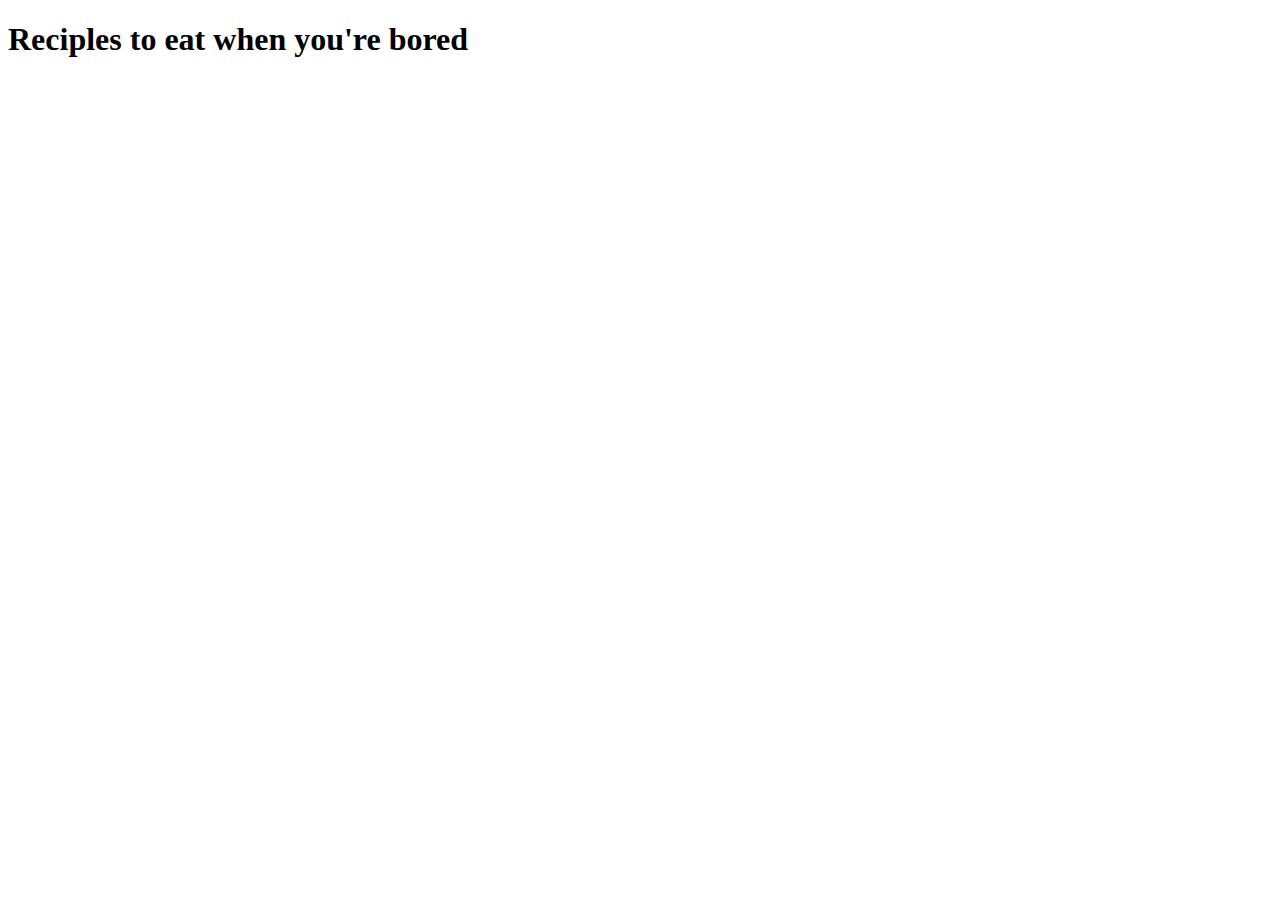
==== index.html @ 4f6f7837 "Add index.html" ====
<!DOCTYPE html>

<html lang ="en">
    <head>
        <meta charset="UTF-8">
        <title>Recipes</title>
    </head>

    <body>
        <h1>Reciples to eat when you're bored</h1>
    </body>
</html>
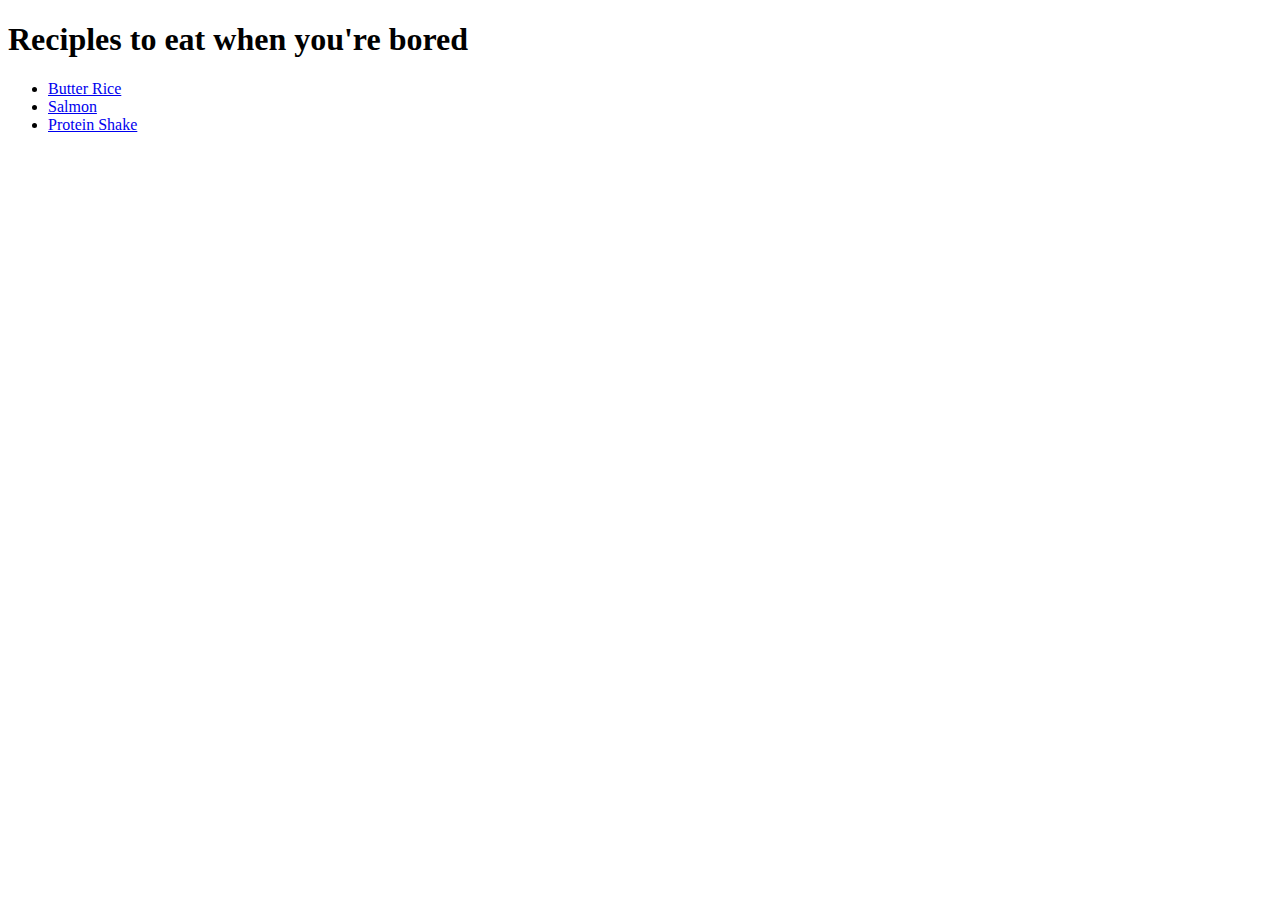
==== commit 91f0852f: "Edit butter_rice and index.html" ====
--- a/index.html
+++ b/index.html
@@ -1,12 +1,16 @@
 <!DOCTYPE html>
-
 <html lang ="en">
-    <head>
-        <meta charset="UTF-8">
-        <title>Recipes</title>
-    </head>
+<head>
+    <meta charset="UTF-8">
+    <title>Recipe Book</title>
+</head>
 
     <body>
         <h1>Reciples to eat when you're bored</h1>
+        <ul>
+            <li><a href="recipes/butter_rice.html">Butter Rice</a></li>
+            <li><a href="recipes/yourrecipe.html">Salmon</a></li>
+            <li><a href="recipes/yourrecipe.html">Protein Shake</a></li>
+          </ul>
     </body>
 </html>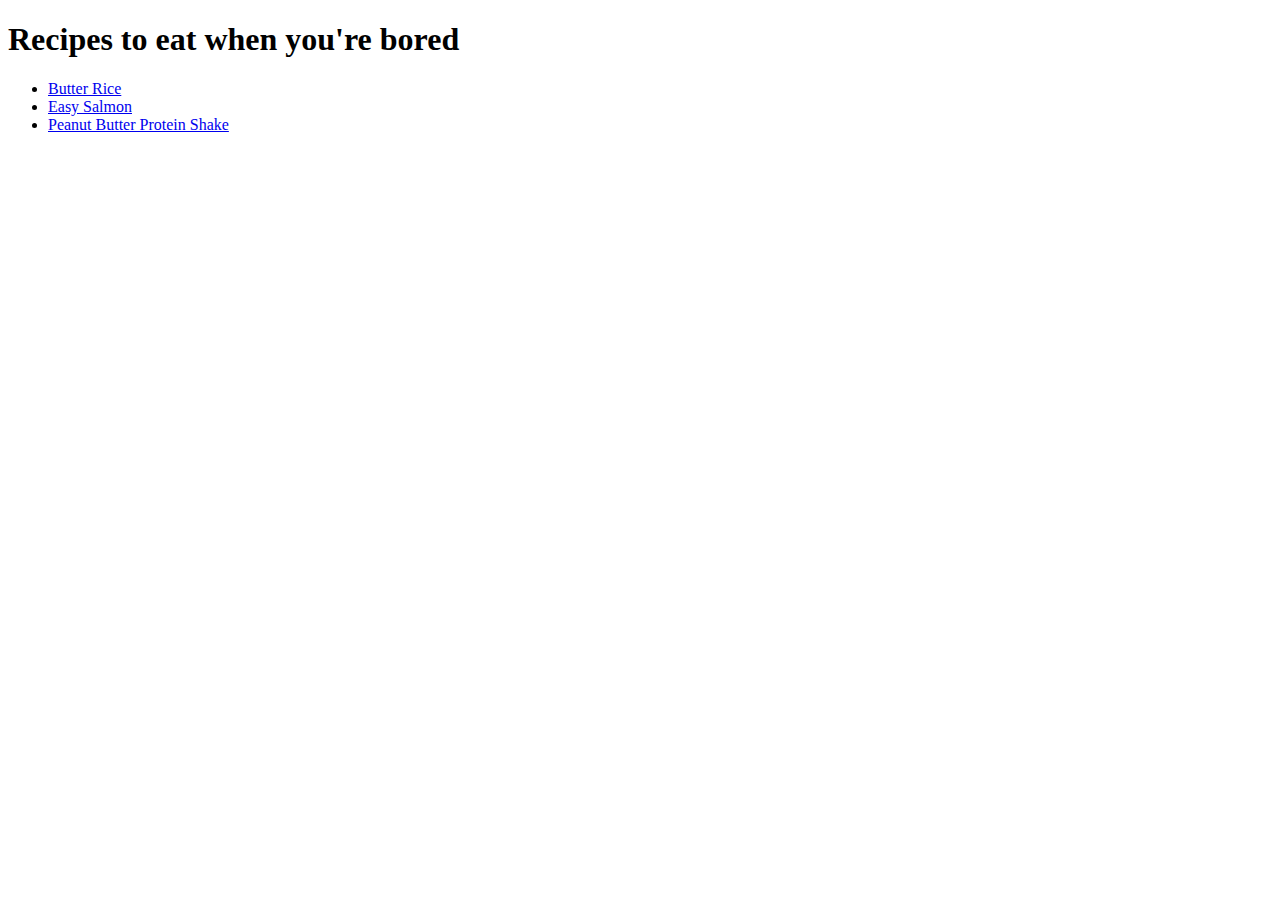
==== commit 586e7512: "Rename 2 files and add pb-protein-shake.html" ====
--- a/index.html
+++ b/index.html
@@ -1,16 +1,16 @@
 <!DOCTYPE html>
 <html lang ="en">
-<head>
-    <meta charset="UTF-8">
-    <title>Recipe Book</title>
-</head>
+    <head>
+        <meta charset="UTF-8">
+        <title>Recipe Book</title>
+    </head>
 
     <body>
-        <h1>Reciples to eat when you're bored</h1>
+        <h1>Recipes to eat when you're bored</h1>
         <ul>
-            <li><a href="recipes/butter_rice.html">Butter Rice</a></li>
-            <li><a href="recipes/yourrecipe.html">Salmon</a></li>
-            <li><a href="recipes/yourrecipe.html">Protein Shake</a></li>
-          </ul>
+            <li><a href="recipes/butter-rice.html">Butter Rice</a></li>
+            <li><a href="recipes/salmon.html">Easy Salmon</a></li>
+            <li><a href="recipes/pb-protein-shake.html">Peanut Butter Protein Shake</a></li>
+            </ul>
     </body>
 </html>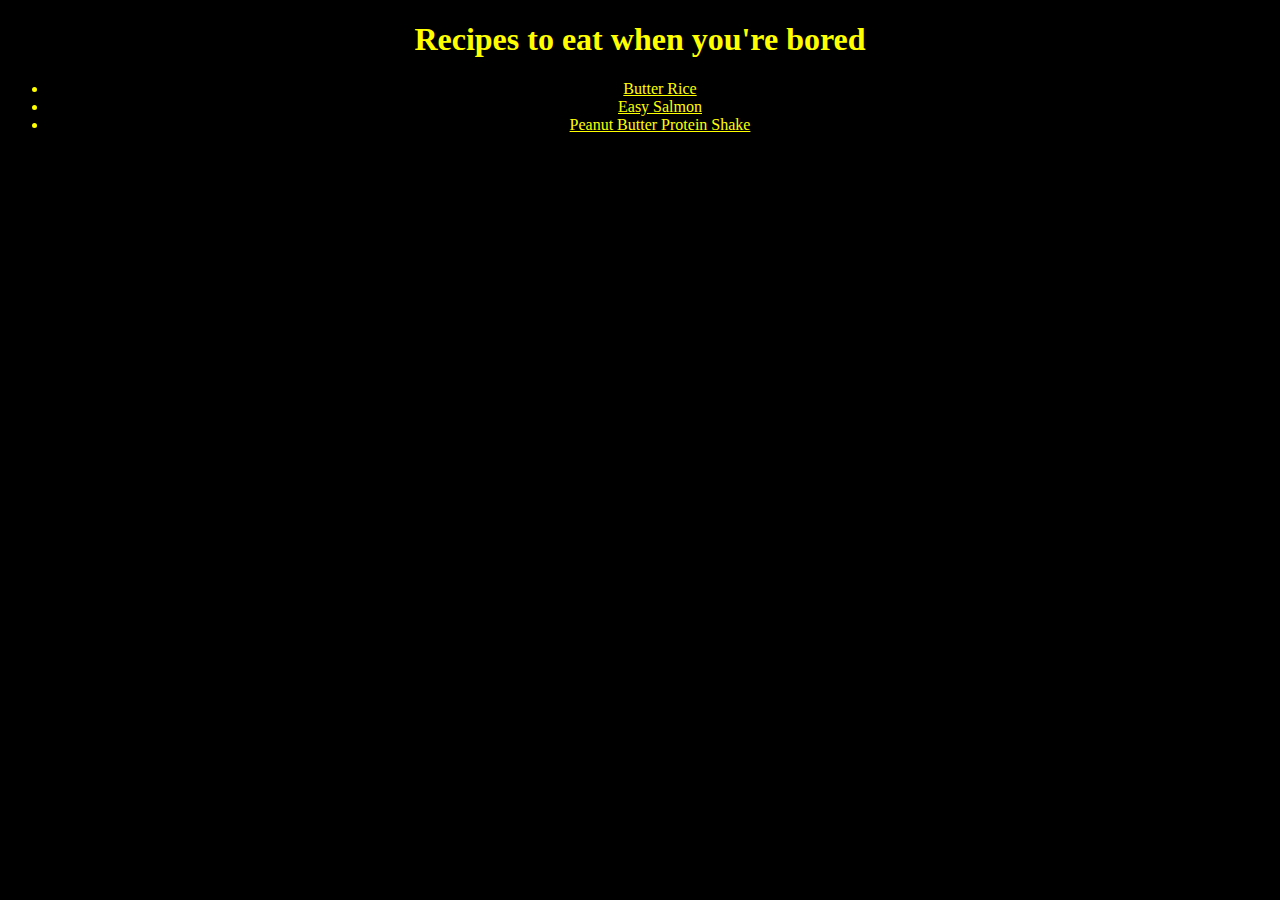
==== commit 53e7617d: "Add styles.css and css to html files" ====
--- a/index.html
+++ b/index.html
@@ -3,14 +3,15 @@
     <head>
         <meta charset="UTF-8">
         <title>Recipe Book</title>
+        <link rel="stylesheet" href="styles.css">
     </head>
 
     <body>
         <h1>Recipes to eat when you're bored</h1>
         <ul>
-            <li><a href="recipes/butter-rice.html">Butter Rice</a></li>
-            <li><a href="recipes/salmon.html">Easy Salmon</a></li>
-            <li><a href="recipes/pb-protein-shake.html">Peanut Butter Protein Shake</a></li>
+            <li><a class="link" href="recipes/butter-rice.html">Butter Rice</a></li>
+            <li><a class="link" href="recipes/salmon.html">Easy Salmon</a></li>
+            <li><a class="link" href="recipes/pb-protein-shake.html">Peanut Butter Protein Shake</a></li>
             </ul>
     </body>
 </html>--- a/styles.css
+++ b/styles.css
@@ -0,0 +1,6 @@
+* {
+    background-color: black;
+    text-align: center;
+    color: yellow;
+}
+
